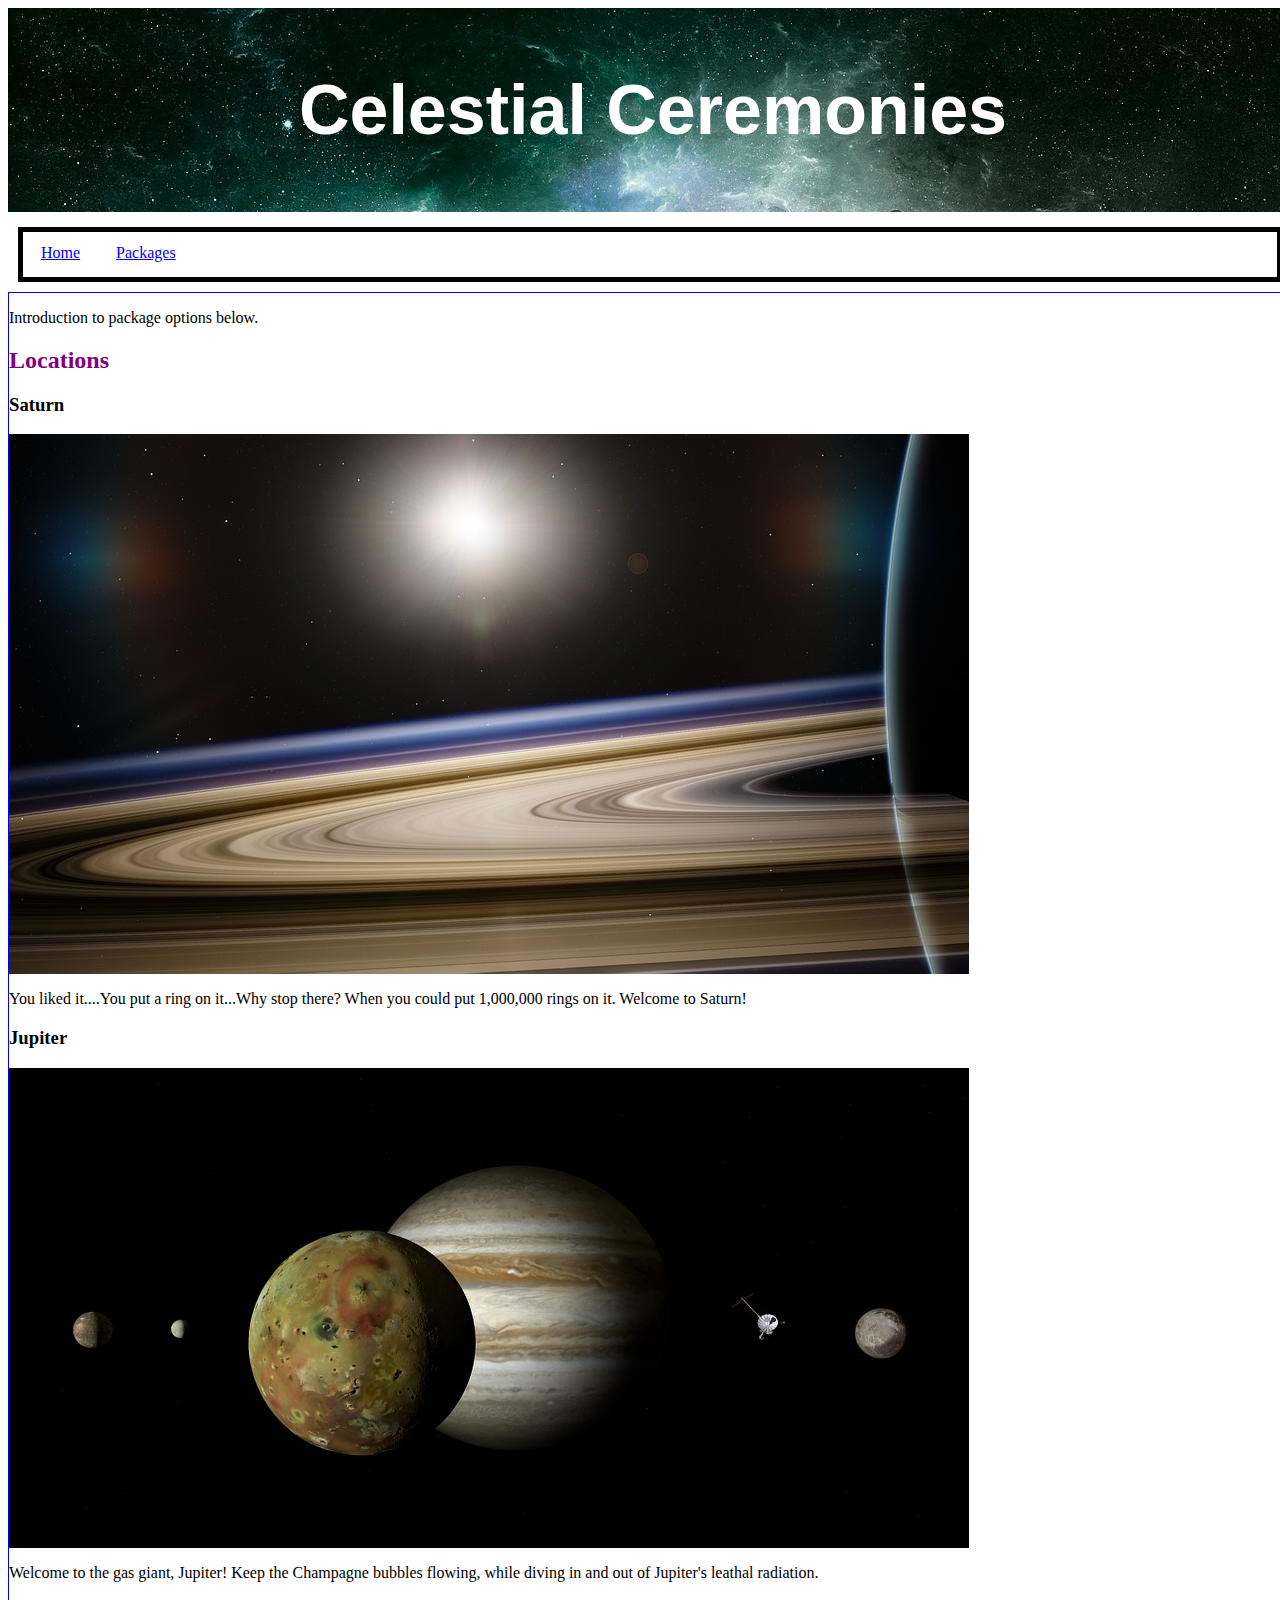
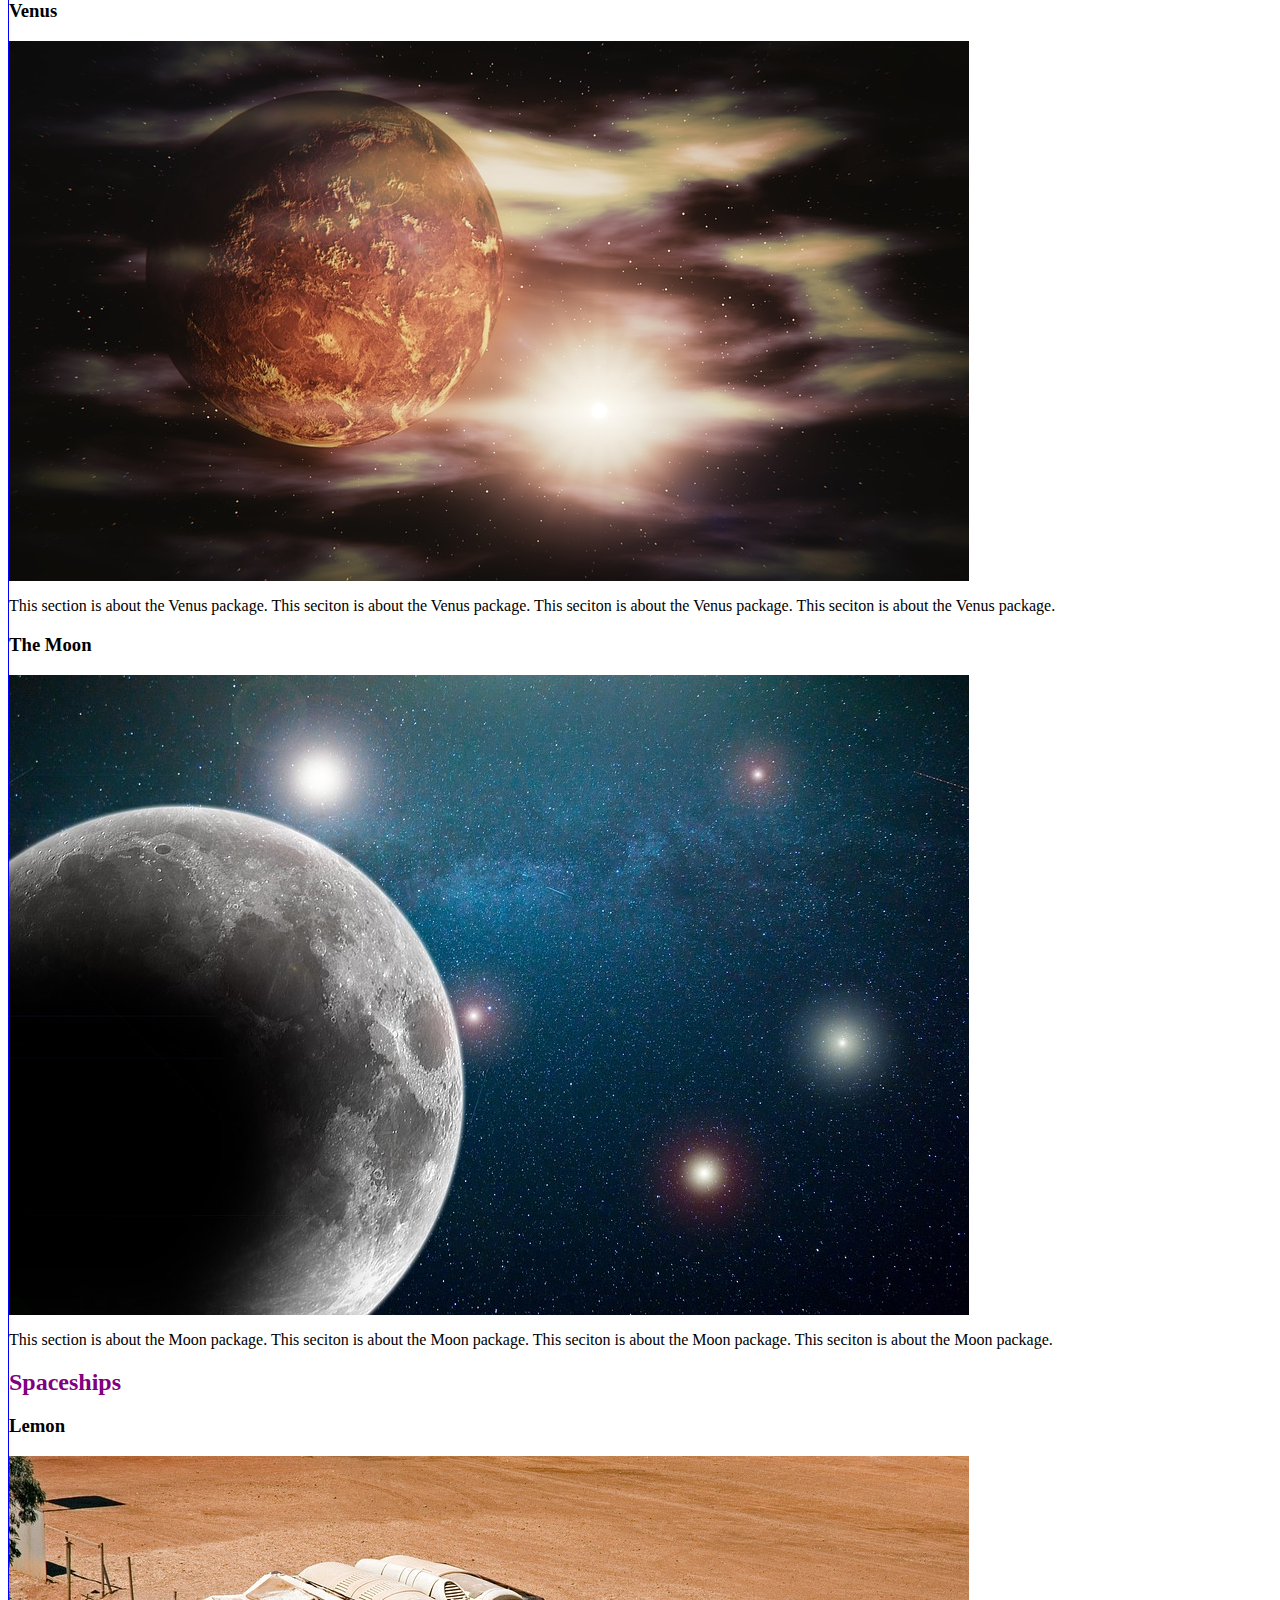
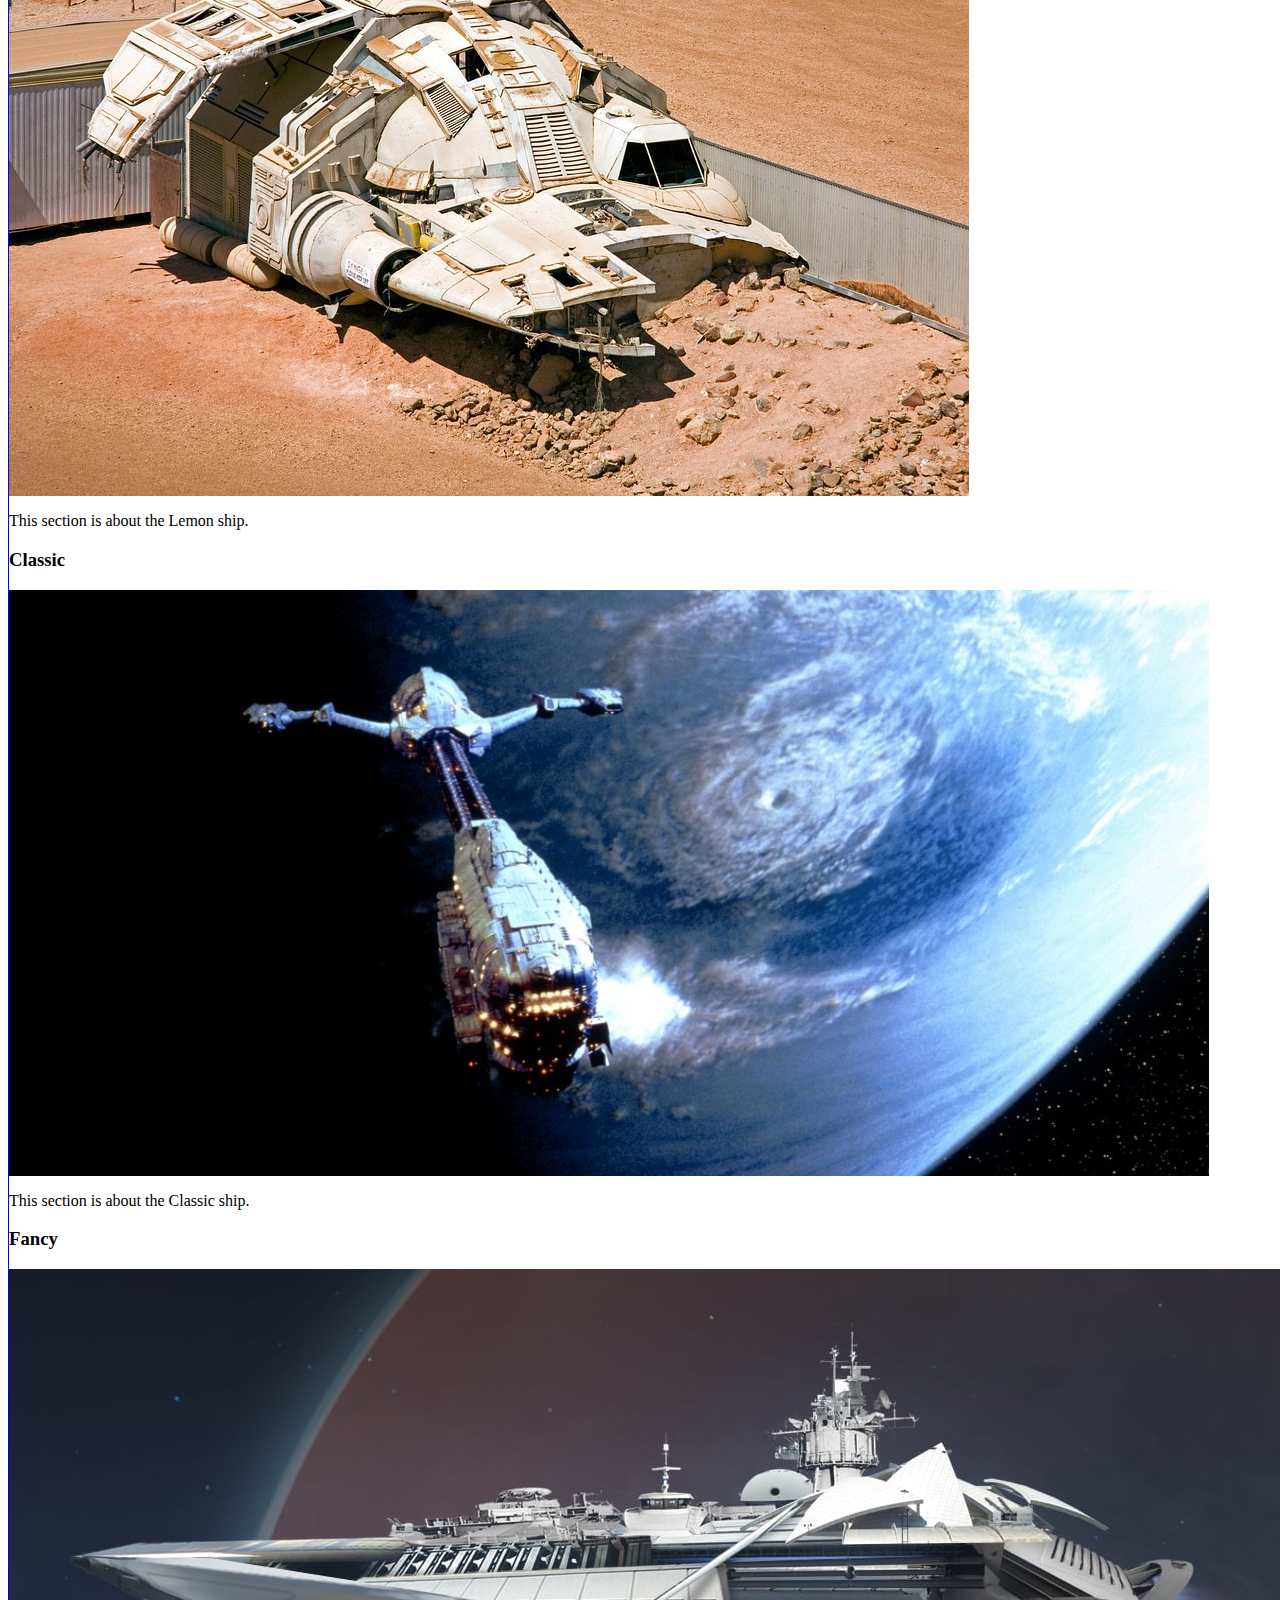
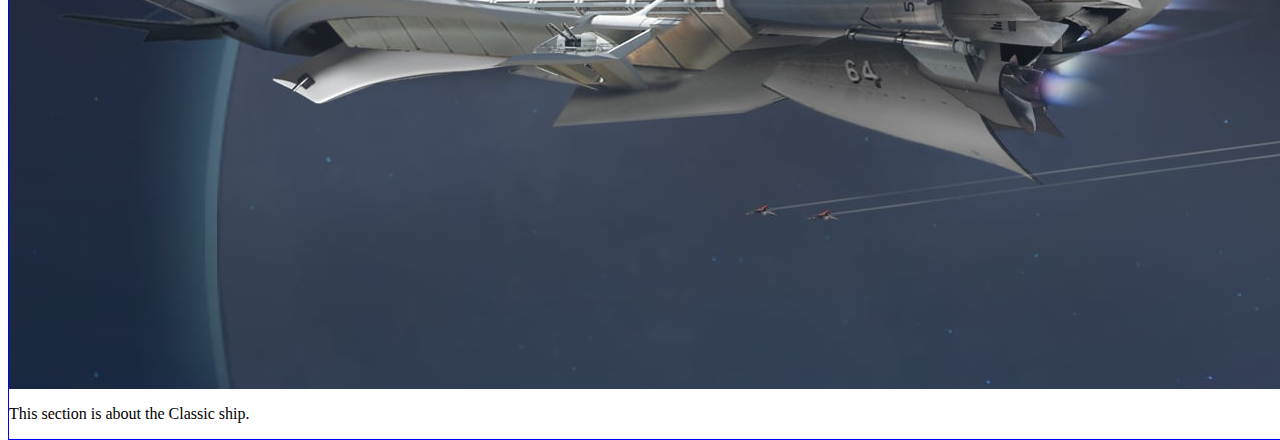
==== packages.html @ 66624ba8 "added index page with css and all space photos" ====
<html>
  <head>
    <title>Celestial Ceremonies - Packages</title>
    <link href="packages.css" type="text/css" rel="stylesheet">
  </head>
  <body>
    <header>
      <h1>Celestial Ceremonies</h1>
    </header>
    <nav>
      <ul>
        <li>
          <a href="index.html">Home</a>
        </li>
        <li>
          <a href="packages.html">Packages</a>
        </li>
      </ul>
    </nav>
    <section>
      <p>  Introduction to package options below.
      </p>
      <article>
        <h2 class="locations">Locations</h2>
        <ul>
          <li>
            <h3>Saturn</h3>
          <article>
           <img src="saturn.jpg">
            <p> You liked it....You put a ring on it...Why stop there? When you could put 1,000,000 rings on it.  Welcome to Saturn!
            </p>
          </article>
          </li>
          <li>
            <h3>Jupiter</h3>
          <article>
           <img src="jupiter.jpg">
            <p> Welcome to the gas giant, Jupiter!  Keep the Champagne bubbles flowing, while diving in and out of Jupiter's leathal radiation.
            </p>
          </article>
          </li>
          <li>
            <h3>Venus</h3>
          <article>
           <img src="venus.jpg">
            <p> This section is about the Venus package. This seciton is about the Venus package. This seciton is about the Venus package. This seciton is about the Venus package.
            </p>
          </article>
          </li>
          <li>
            <h3>The Moon</h3>
          <article>
           <img src="moon.jpg">
            <p> This section is about the Moon package. This seciton is about the Moon package. This seciton is about the Moon package. This seciton is about the Moon package.
            </p>
          </article>
          </li>
        </ul>
      </article>
      <article>
        <h2 class="spaceships">Spaceships</h2>
        <ul>
          <li>
            <h3>Lemon</h3>
            <article>
             <img src="lemon.jpeg">
              <p> This section is about the Lemon ship.
              </p>
            </article>
          </li>
          <li>
            <h3>Classic</h3>
            <article>
             <img src="classic.jpeg">
              <p> This section is about the Classic ship.
              </p>
            </article>
          </li>
          <li>
            <h3>Fancy</h3>
            <article>
             <img src="fancy.jpeg">
              <p> This section is about the Classic ship.
              </p>
            </article>
          </li>
        </ul>
      </article>
    </section>
    <footer>
    </footer>
  </body>
</html>
---- packages.css ----
/* Note to students: Some properties are given to you to fill out,
others you can modify as they stand, and if you have time,
there are definitely some properties you should add!*/

    html {
      height: 100%;
      width: 100%;
    }
    body {
       width: 100%;
       height: 100%;
    }

    header {
      background-image: url(spaceedited.jpg);
      width: 100%;
      padding: 5px;
      font-size: 35px;
      display: block;
      font-family: Helvetica;
      color: white;
      margin-bottom: 0px;
      padding-top: 15px;
      padding-bottom: 15px;
      border-bottom: 5px solid white;
      text-align: center;
    }
    nav {
        float: left;
        width: 98%;
        border: 5px solid black;
        margin: 10px;
    }
    nav ul {
        padding-left: 0px;
        float: left;
        border-bottom: ;
        list-style-type: none;
    }
    nav li {
        float: left;
    }
    nav li a {
        display: block;
        height: 25px;
        padding: 12px 18px 8px 18px;
        vertical-align: middle;
    }
    a {
        color: blue;
    }
    ul, li{
      margin: 0;
      padding: 0;
    }
.locations {
  color: purple;
}
.spaceships {
  color: purple;
}

    section {
        width: 100%;
        display: inline-block;
        float: left;
        background-color: white;
        border: 1px solid blue;

    }
    aside {
        width: 17%;
        display: inline-block;
        background-color:;
        padding:;
        min-height: 100%;
        border: 1px solid blue;
    }
    aside ul {
        list-style-type: none;
    }
    footer {
        width: 100%;
        heigt: 5px;
        background-color: black;
        color:;
        clear: both;
        display: block;
    }
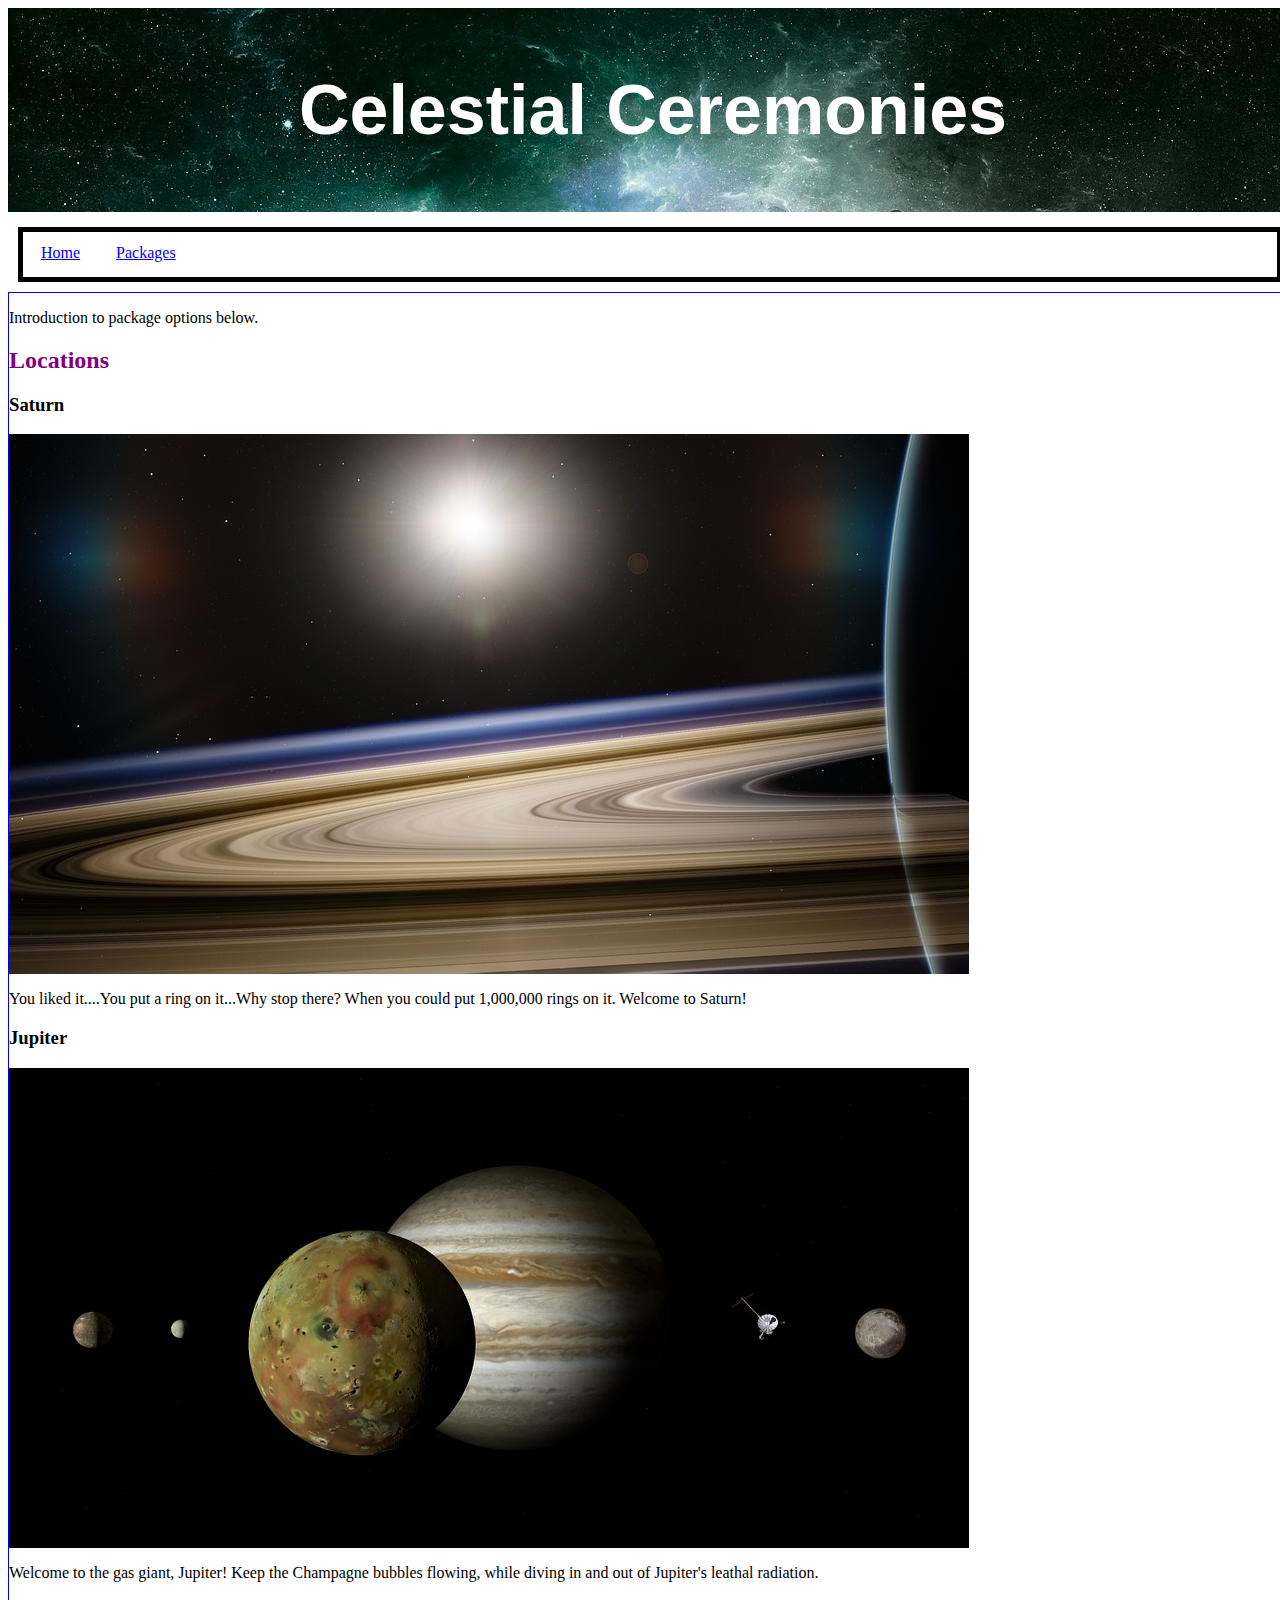
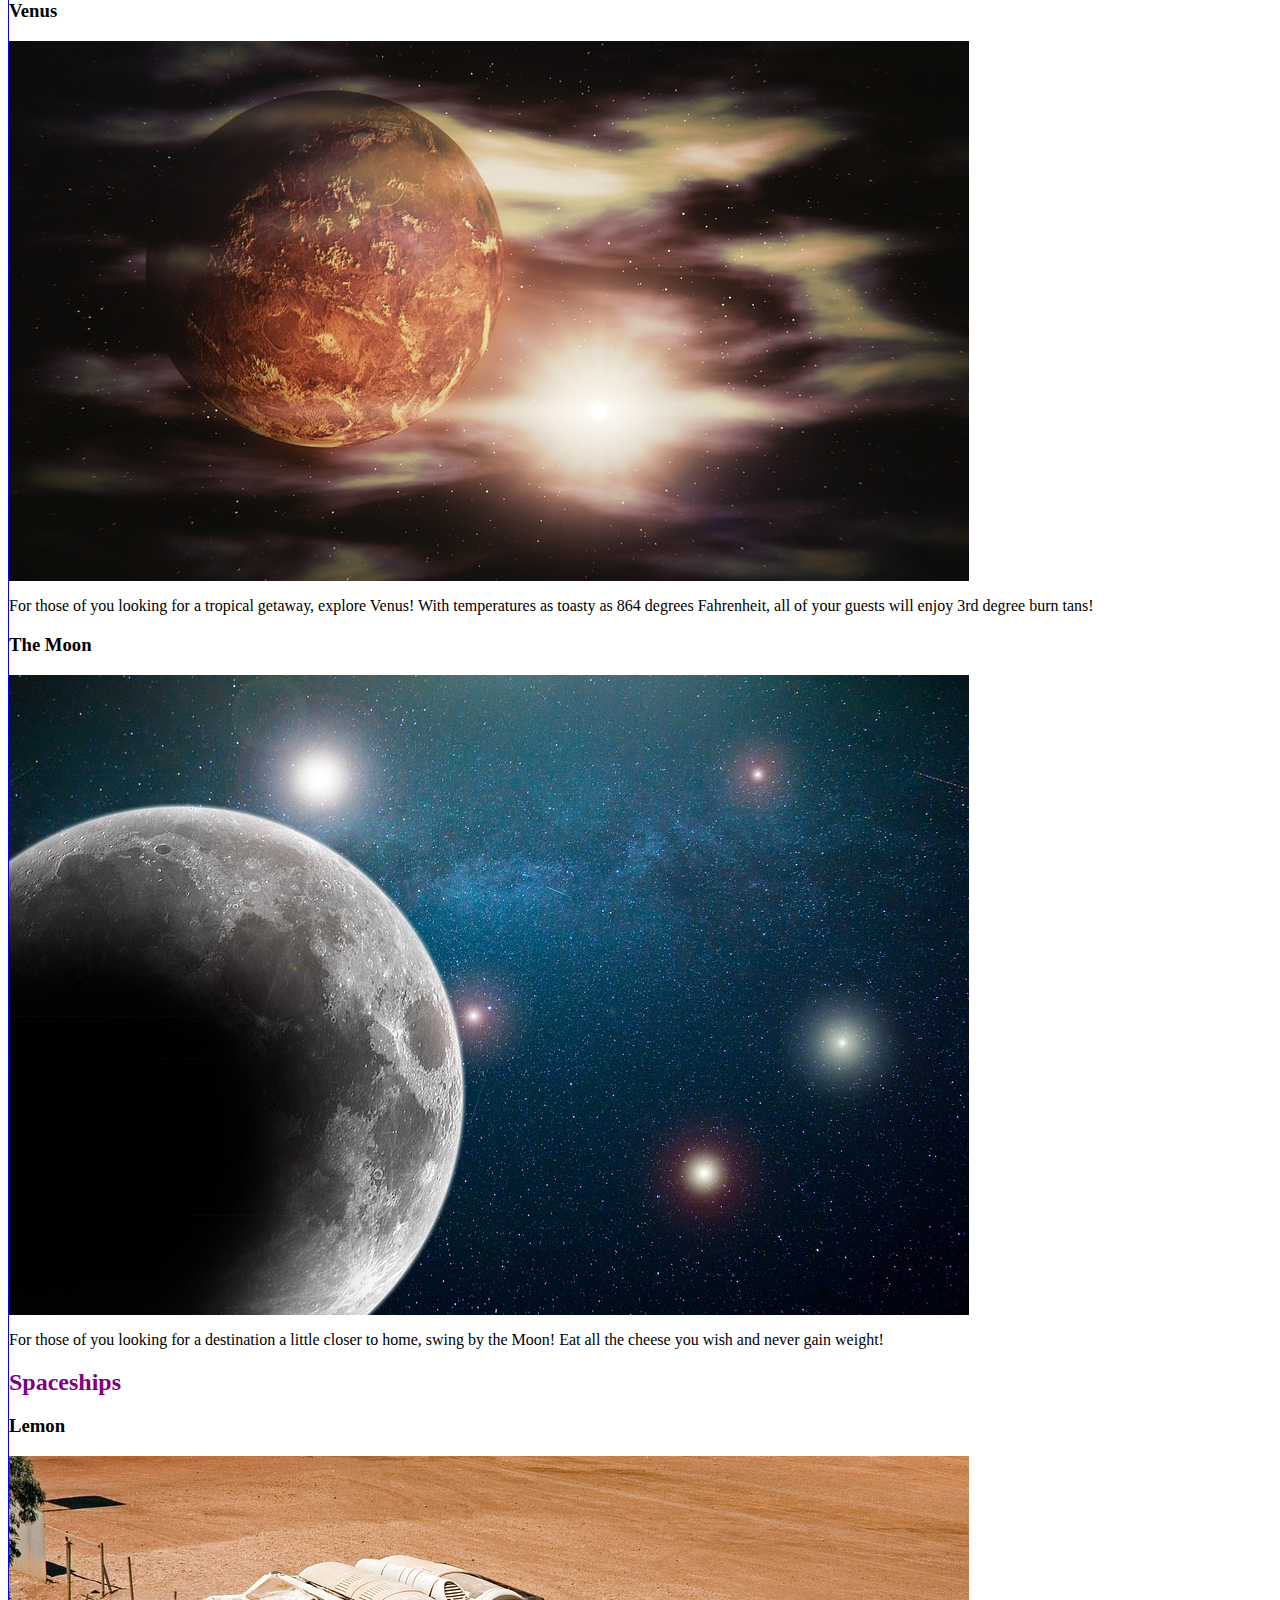
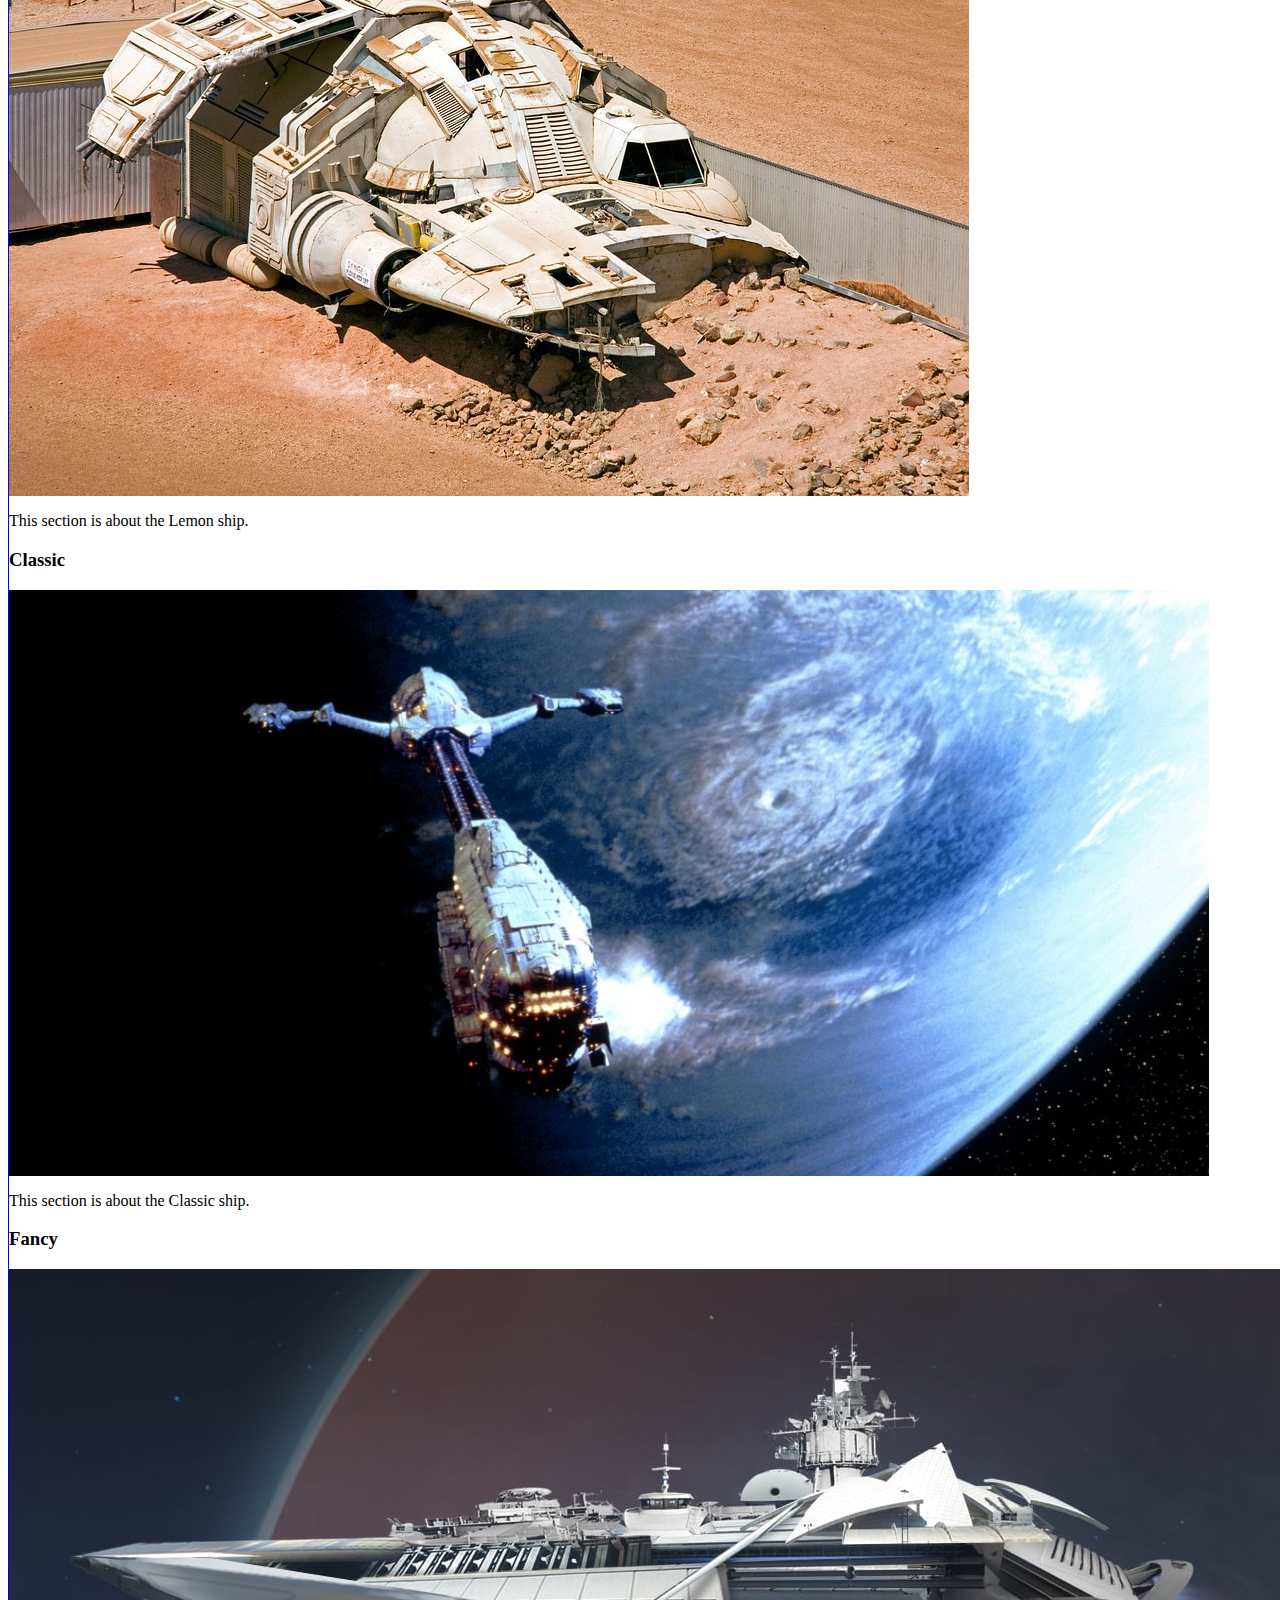
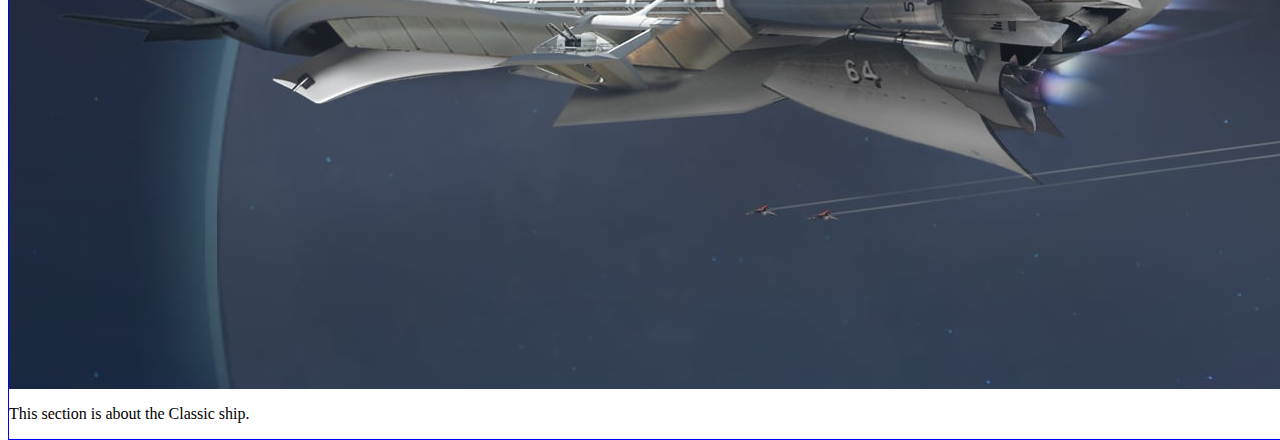
==== commit 59fb4489: "modified planet descriptions" ====
--- a/packages.html
+++ b/packages.html
@@ -43,7 +43,7 @@
             <h3>Venus</h3>
           <article>
            <img src="venus.jpg">
-            <p> This section is about the Venus package. This seciton is about the Venus package. This seciton is about the Venus package. This seciton is about the Venus package.
+            <p> For those of you looking for a tropical getaway, explore Venus! With temperatures as toasty as 864 degrees Fahrenheit, all of your guests will enjoy 3rd degree burn tans!
             </p>
           </article>
           </li>
@@ -51,7 +51,7 @@
             <h3>The Moon</h3>
           <article>
            <img src="moon.jpg">
-            <p> This section is about the Moon package. This seciton is about the Moon package. This seciton is about the Moon package. This seciton is about the Moon package.
+            <p> For those of you looking for a destination a little closer to home, swing by the Moon!  Eat all the cheese you wish and never gain weight!
             </p>
           </article>
           </li>
